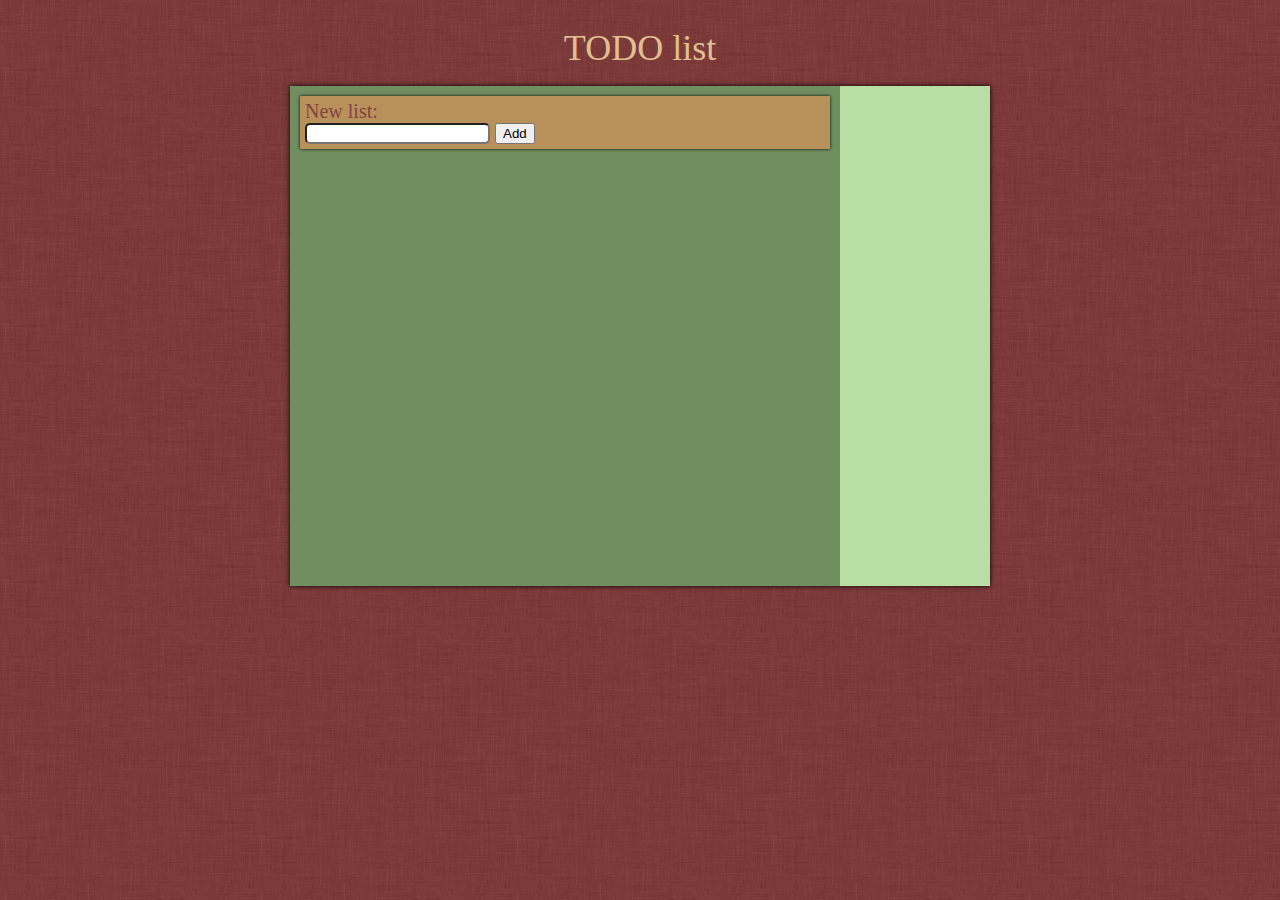
==== index.html @ 7f30e445 "fixed merge" ====
<!DOCTYPE>
<html>
  <head>
    <title>15-237 HW4</title>
    <!-- Eric Meyer's CSS reset -->
    <link rel="stylesheet" type="text/css" href="css/reset.css" />
    <link rel="stylesheet" type="text/css" href="css/style.css" />
  </head>
  <body>
    <div id="wrapper"> 
      <header>TODO list</header> 
			<div id="contents">
				
				<div id="lists">
					<div class="listFormBox">
						<label for="new_list">New list: </label>
						<form id="list_form">
							<input type="text" name="new_list" id="new_list" />
							<input type="submit" value="Add">
						</form>
					</div>
				</div>

				<div id="menu">
				</div>

			</div>
    </div>
		<script src= "javascripts/jquery-1.8.2.min.js"></script>
    <script src='javascripts/scripts.js'></script> 
    <script src='javascripts/api.js'></script> 
    <script src='https://apis.google.com/js/client.js?onload=load'></script> 
  </body>
</html>
---- css/style.css ----
html{
	//background-color: #854242;
	background-image: url("low_contrast_linen_red.png");
	color: #854242;
	font-size: 20px;
}

header{
	text-align: center;
	font-size: 36px;
	color: #E0C092;
	margin-bottom: 20px;
}

#wrapper{
	width: 700px;
	padding: 30px;
	margin-left: auto;
	margin-right: auto;
}

#contents{
	background-color: #708F61;
	-moz-box-shadow: 0px 0px 5px #000;
	-webkit-box-shadow: 0px 0px 5px #000;
	box-shadow: 0px 0px 5px #000;
	position: relative;
	width: 100%;
	height: 500px;
}

#lists{
	position: absolute;
	left: 0;
	top: 0;
	width: 550px;
	height: 100%;
	overflow: auto;
}

#menu{
	background-color: #B8DEA6;
	position: absolute;
	right: 0;
	top: 0;
	width: 150px;
	height: 100%;
	overflow: auto;
}

.menuItem{
	margin: 5px 10px;
	padding: 5px 10px;
}

.menuItem:hover{
	background-color: #708F61;
}

.menuItem:active{
	position: relative;
	top: 1px;
}

.listBoxOn{
	margin: 10px;
	padding: 5px;
	background-color: #B8915A;
	-moz-box-shadow: 0px 0px 3px #000;
	-webkit-box-shadow: 0px 0px 3px #000;
	box-shadow: 0px 0px 3px #000;
	-webkit-transition: all 0.5s ease-in-out 0s;
	-moz-transition: all 0.5s ease-in-out 0s;
	height: 400px;
	overflow: auto;
}

.listBoxOff{
	-webkit-transition: all 0.5s ease-in-out 0s;
	-moz-transition: all 0.5s ease-in-out 0s;
	display: none;
}

.listFormBox{
	margin: 10px;
	padding: 5px;
	background-color: #B8915A;
	-moz-box-shadow: 0px 0px 3px #000;
	-webkit-box-shadow: 0px 0px 3px #000;
	box-shadow: 0px 0px 3px #000;
}

.listName{
	background-color: #E0C092;
	padding: 6px;
	border-radius: 12px;
	margin: 5px;
	font-weight: bold;
}

.list{
	background-color: #E0C092;
	padding: 6px;
	border-radius: 8px;
	margin: 5px;
}

ul{
	list-style-type: circle;
	padding-left: 25px;
}

input[type="text"]{
	border-radius: 5px;
}

.list label{
	font-size: 16px;
}
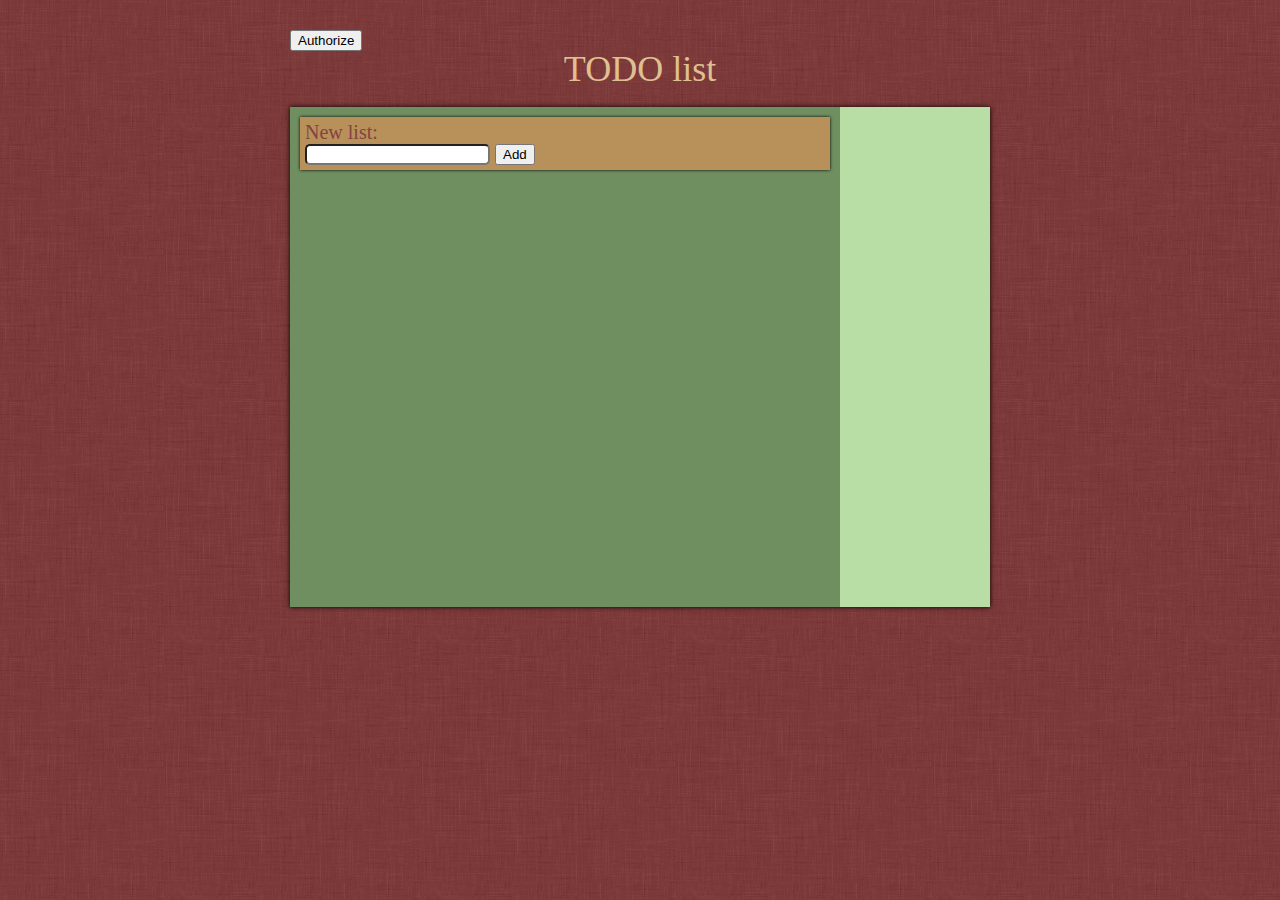
==== commit efe975ec: "FINALLY... GOOGLE API IS ATROCIOUS" ====
--- a/index.html
+++ b/index.html
@@ -8,9 +8,10 @@
   </head>
   <body>
     <div id="wrapper"> 
+        <!--Add a button for the user to click to initiate auth sequence -->
+        <button id="authorize-button" onclick="handleClientLoad()">Authorize</button>
       <header>TODO list</header> 
 			<div id="contents">
-				
 				<div id="lists">
 					<div class="listFormBox">
 						<label for="new_list">New list: </label>
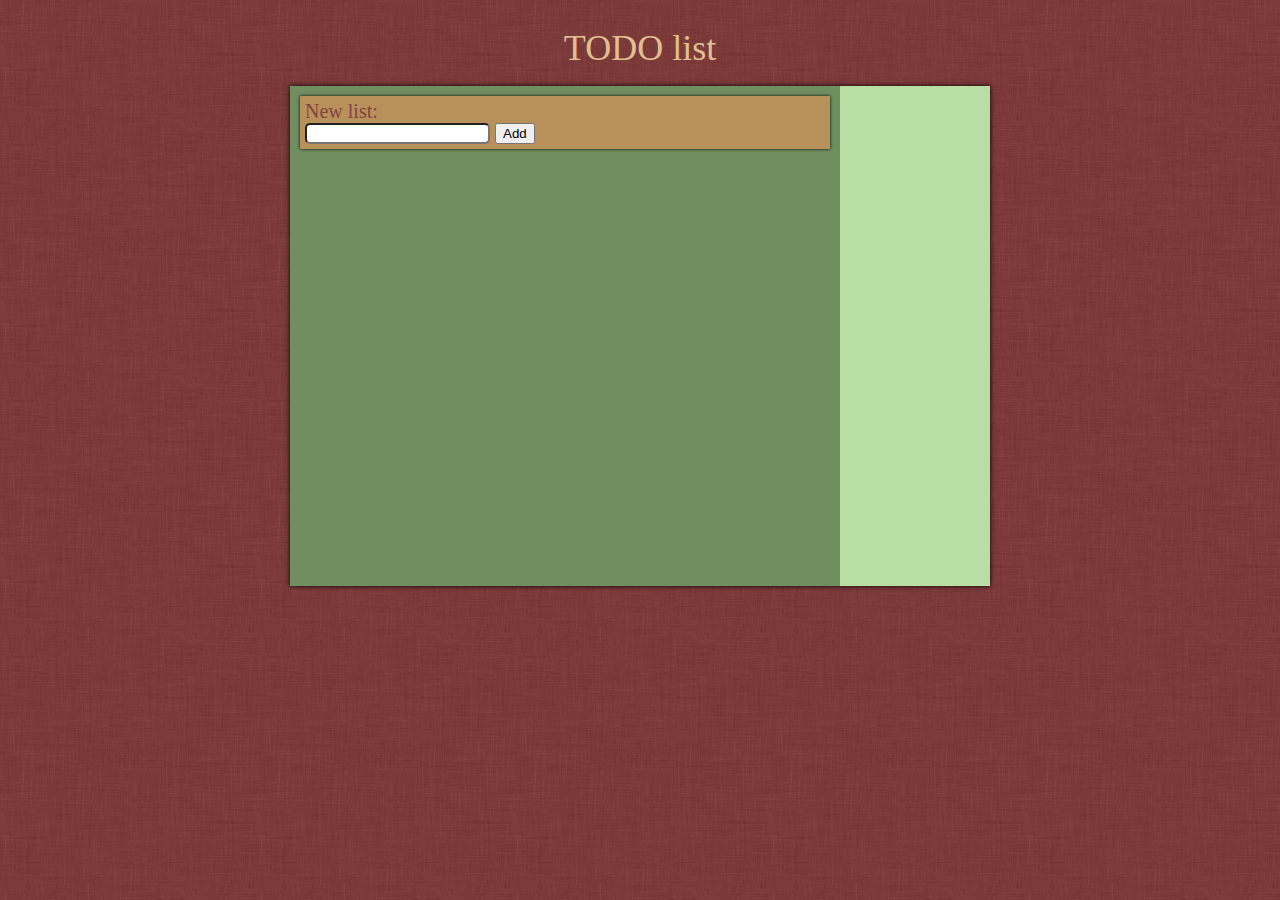
==== commit a0c55e37: "adding list with google" ====
--- a/index.html
+++ b/index.html
@@ -9,7 +9,6 @@
   <body>
     <div id="wrapper"> 
         <!--Add a button for the user to click to initiate auth sequence -->
-        <button id="authorize-button" onclick="handleClientLoad()">Authorize</button>
       <header>TODO list</header> 
 			<div id="contents">
 				<div id="lists">
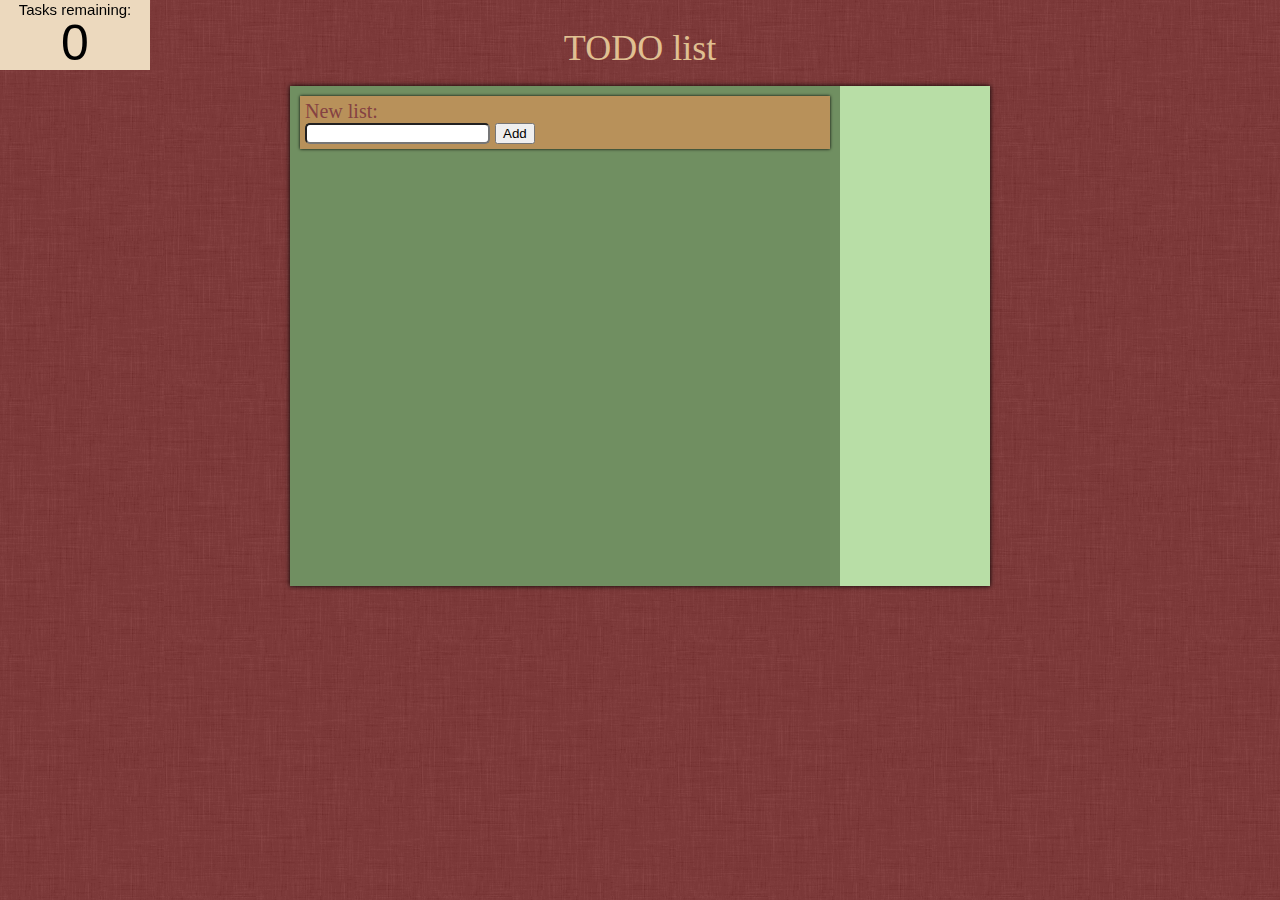
==== commit f562e5de: "canvas task counter" ====
--- a/index.html
+++ b/index.html
@@ -7,7 +7,8 @@
     <link rel="stylesheet" type="text/css" href="css/style.css" />
   </head>
   <body>
-    <div id="wrapper"> 
+		<canvas id="myCanvas" width="150" height="70"></canvas>
+		<div id="wrapper"> 
         <!--Add a button for the user to click to initiate auth sequence -->
       <header>TODO list</header> 
 			<div id="contents">
@@ -30,5 +31,6 @@
     <script src='javascripts/scripts.js'></script> 
     <script src='javascripts/api.js'></script> 
     <script src='https://apis.google.com/js/client.js?onload=load'></script> 
-  </body>
+		<script src="javascripts/canvas.js"></script>
+	</body>
 </html>
--- a/css/style.css
+++ b/css/style.css
@@ -3,6 +3,12 @@
 	background-image: url("low_contrast_linen_red.png");
 	color: #854242;
 	font-size: 20px;
+}
+
+canvas{
+	position: fixed;
+	//border:1px solid #000000;
+	background-color: #ECD9BE;
 }
 
 header{
@@ -117,3 +123,13 @@
 .list label{
 	font-size: 16px;
 }
+
+input[type="checkbox"]{
+	position: absolute;
+	right: 25px;;
+}
+
+.complete{
+	text-decoration: line-through;
+	color: #9D6868;
+}
